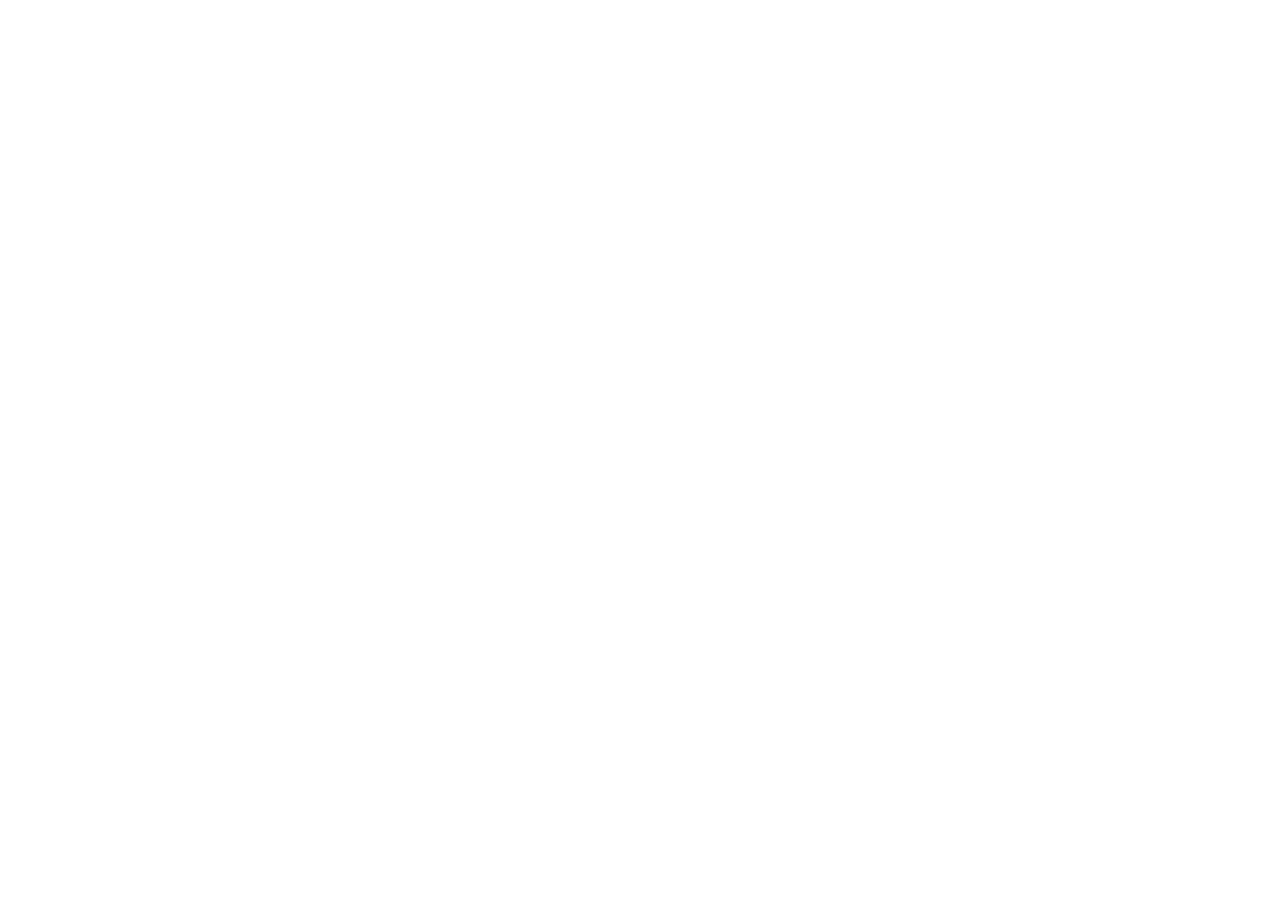
==== BU-Hacks-Project/website/pageslider/index.html @ 0ba7f11e "added page slider" ====
<!DOCTYPE html>
<html>
<head>

	<!-- CSS -->
	<!-- load bootstrap (bootswatch version) -->
	<link rel="stylesheet" href="//netdna.bootstrapcdn.com/bootswatch/3.1.1/readable/bootstrap.min.css">
	<link rel="stylesheet" href="style.css">
	
	<!-- JS -->
	<!-- load angular, ngRoute, ngAnimate -->
	<script src="http://code.angularjs.org/1.2.13/angular.js"></script>
	<script src="http://ajax.googleapis.com/ajax/libs/angularjs/1.2.13/angular-route.js"></script>
	<script src="http://ajax.googleapis.com/ajax/libs/angularjs/1.2.13/angular-animate.js"></script>
	<script src="app.js"></script>

</head>

<!-- apply our angular app -->
<body ng-app="animateApp">

    <!-- inject our views using ng-view -->
	<!-- each angular controller applies a different class here -->
	<div class="page {{ pageClass }}" ng-view></div>
		
    <div id="1">
        
    </div>
		
</body>
</html>
---- BU-Hacks-Project/website/pageslider/style.css ----
/* BASE STYLES
============================================================================= */
html         { overflow-y:hidden; }
.page        { 
	bottom:0; 
	padding-top:200px;
	position:absolute; 
	text-align:center;
	top:0;  
	width:100%; 
}

.page h1 	{ font-size:60px; }
.page a     { margin-top:50px; }
#1      { color:#333; position:absolute; text-align:center; top:50px; width:100%; }

/* PAGES
============================================================================= */
.page-0	{ background:#00D0BC; color:#00907c; }
.page-1 	{ background:#E59400; color:#a55400; }
.page-2 	{ background:#ffa6bb; color:#9e0000; }
.page-3	{ background:#00D0BC; color:#00907c; }
.page-4 	{ background:#E59400; color:#a55400; }
.page-5 	{ background:#ffa6bb; color:#9e0000; }
.page-6	{ background:#00D0BC; color:#00907c; }

/* ANIMATIONS
============================================================================= */

.page.ng-leave 	{ z-index:9999; }
.page.ng-enter 	{ z-index:8888; }

/* page specific animations ------------------------ */

/* page-0 -------------------------- */
.page-0.ng-leave         {
    -webkit-animation:slideOutLeft 0.5s both ease-in;
	-moz-animation:slideOutLeft 0.5s both ease-in;
	animation:slideOutLeft 0.5s both ease-in;
}
.page-0.ng-enter 		{  
    -webkit-animation:slideInRight 0.5s both ease-in;
	-moz-animation:slideInRight 0.5s both ease-in;
	animation:slideInRight 0.5s both ease-in;   
}

/* page-1 ------------------------ */
.page-1.ng-leave        {
    -webkit-animation:slideOutLeft 0.5s both ease-in;
	-moz-animation:slideOutLeft 0.5s both ease-in;
	animation:slideOutLeft 0.5s both ease-in;   
}
.page-1.ng-enter 		{  
    -webkit-animation:slideInRight 0.5s both ease-in;
	-moz-animation:slideInRight 0.5s both ease-in;
	animation:slideInRight 0.5s both ease-in;    
}

/* page-2 ---------------------- */
.page-2.ng-leave      {
    -webkit-animation:slideOutLeft 0.5s both ease-in;
	-moz-animation:slideOutLeft 0.5s both ease-in;
	animation:slideOutLeft 0.5s both ease-in;
}
.page-2.ng-enter 		{ 
    -webkit-animation:slideInRight 0.5s both ease-in;
	-moz-animation:slideInRight 0.5s both ease-in;
	animation:slideInRight 0.5s both ease-in;   
}

/* page-3 -------------------------- */
.page-3.ng-leave         {
    -webkit-animation:slideOutLeft 0.5s both ease-in;
	-moz-animation:slideOutLeft 0.5s both ease-in;
	animation:slideOutLeft 0.5s both ease-in;
}
.page-3.ng-enter 		{  
    -webkit-animation:slideInRight 0.5s both ease-in;
	-moz-animation:slideInRight 0.5s both ease-in;
	animation:slideInRight 0.5s both ease-in;   
}

/* page-4 ------------------------ */
.page-4.ng-leave        {
    -webkit-animation:slideOutLeft 0.5s both ease-in;
	-moz-animation:slideOutLeft 0.5s both ease-in;
	animation:slideOutLeft 0.5s both ease-in;   
}
.page-4.ng-enter 		{  
    -webkit-animation:slideInRight 0.5s both ease-in;
	-moz-animation:slideInRight 0.5s both ease-in;
	animation:slideInRight 0.5s both ease-in;    
}

/* page-5 ---------------------- */
.page-5.ng-leave      {
    -webkit-animation:slideOutLeft 0.5s both ease-in;
	-moz-animation:slideOutLeft 0.5s both ease-in;
	animation:slideOutLeft 0.5s both ease-in;
}
.page-5.ng-enter 		{ 
    -webkit-animation:slideInRight 0.5s both ease-in;
	-moz-animation:slideInRight 0.5s both ease-in;
	animation:slideInRight 0.5s both ease-in;   
}

/* page-6 -------------------------- */
.page-6.ng-leave         {
    -webkit-animation:slideOutLeft 0.5s both ease-in;
	-moz-animation:slideOutLeft 0.5s both ease-in;
	animation:slideOutLeft 0.5s both ease-in;
}
.page-6.ng-enter 		{  
    -webkit-animation:slideInRight 0.5s both ease-in;
	-moz-animation:slideInRight 0.5s both ease-in;
	animation:slideInRight 0.5s both ease-in;   
}

/* rotate and fall */
@-webkit-keyframes rotateFall {
	0% { -webkit-transform: rotateZ(0deg); }
	20% { -webkit-transform: rotateZ(10deg); -webkit-animation-timing-function: ease-out; }
	40% { -webkit-transform: rotateZ(17deg); }
	60% { -webkit-transform: rotateZ(16deg); }
	100% { -webkit-transform: translateY(100%) rotateZ(17deg); }
}
@-moz-keyframes rotateFall {
	0% { -moz-transform: rotateZ(0deg); }
	20% { -moz-transform: rotateZ(10deg); -moz-animation-timing-function: ease-out; }
	40% { -moz-transform: rotateZ(17deg); }
	60% { -moz-transform: rotateZ(16deg); }
	100% { -moz-transform: translateY(100%) rotateZ(17deg); }
}
@keyframes rotateFall {
	0% { transform: rotateZ(0deg); }
	20% { transform: rotateZ(10deg); animation-timing-function: ease-out; }
	40% { transform: rotateZ(17deg); }
	60% { transform: rotateZ(16deg); }
	100% { transform: translateY(100%) rotateZ(17deg); }
}

/* scale up */
@keyframes scaleUp {
	from 		{ opacity: 0.3; transform: scale(0.8); }
}
@-moz-keyframes scaleUp {
	from 		{ opacity: 0.3; -moz-transform: scale(0.8); }
}
@-webkit-keyframes scaleUp {
	from 		{ opacity: 0.3; -webkit-transform: scale(0.8); }
}

/* slide in from the right */
@keyframes slideInRight {
	from 	{ transform:translateX(100%); }
	to 		{ transform: translateX(0); }
}
@-moz-keyframes slideInRight {
	from 	{ -moz-transform:translateX(100%); }
	to 		{ -moz-transform: translateX(0); }
}
@-webkit-keyframes slideInRight {
	from 	{ -webkit-transform:translateX(100%); }
	to 		{ -webkit-transform: translateX(0); }
}

/* slide in from the bottom */
@keyframes slideInUp {
	from 	{ transform:translateY(100%); }
	to 		{ transform: translateY(0); }
}
@-moz-keyframes slideInUp {
	from 	{ -moz-transform:translateY(100%); }
	to 		{ -moz-transform: translateY(0); }
}
@-webkit-keyframes slideInUp {
	from 	{ -webkit-transform:translateY(100%); }
	to 		{ -webkit-transform: translateY(0); }
}

/* slide in from the bottom */
@keyframes slideOutLeft {
	to 		{ transform: translateX(-100%); }
}
@-moz-keyframes slideOutLeft {	
	to 		{ -moz-transform: translateX(-100%); }
}
@-webkit-keyframes slideOutLeft {
	to 		{ -webkit-transform: translateX(-100%); }
}

/* rotate out newspaper */
@-webkit-keyframes rotateOutNewspaper {
	to { -webkit-transform: translateZ(-3000px) rotateZ(360deg); opacity: 0; }
}
@-moz-keyframes rotateOutNewspaper {
	to { -moz-transform: translateZ(-3000px) rotateZ(360deg); opacity: 0; }
}
@keyframes rotateOutNewspaper {
	to { transform: translateZ(-3000px) rotateZ(360deg); opacity: 0; }
}
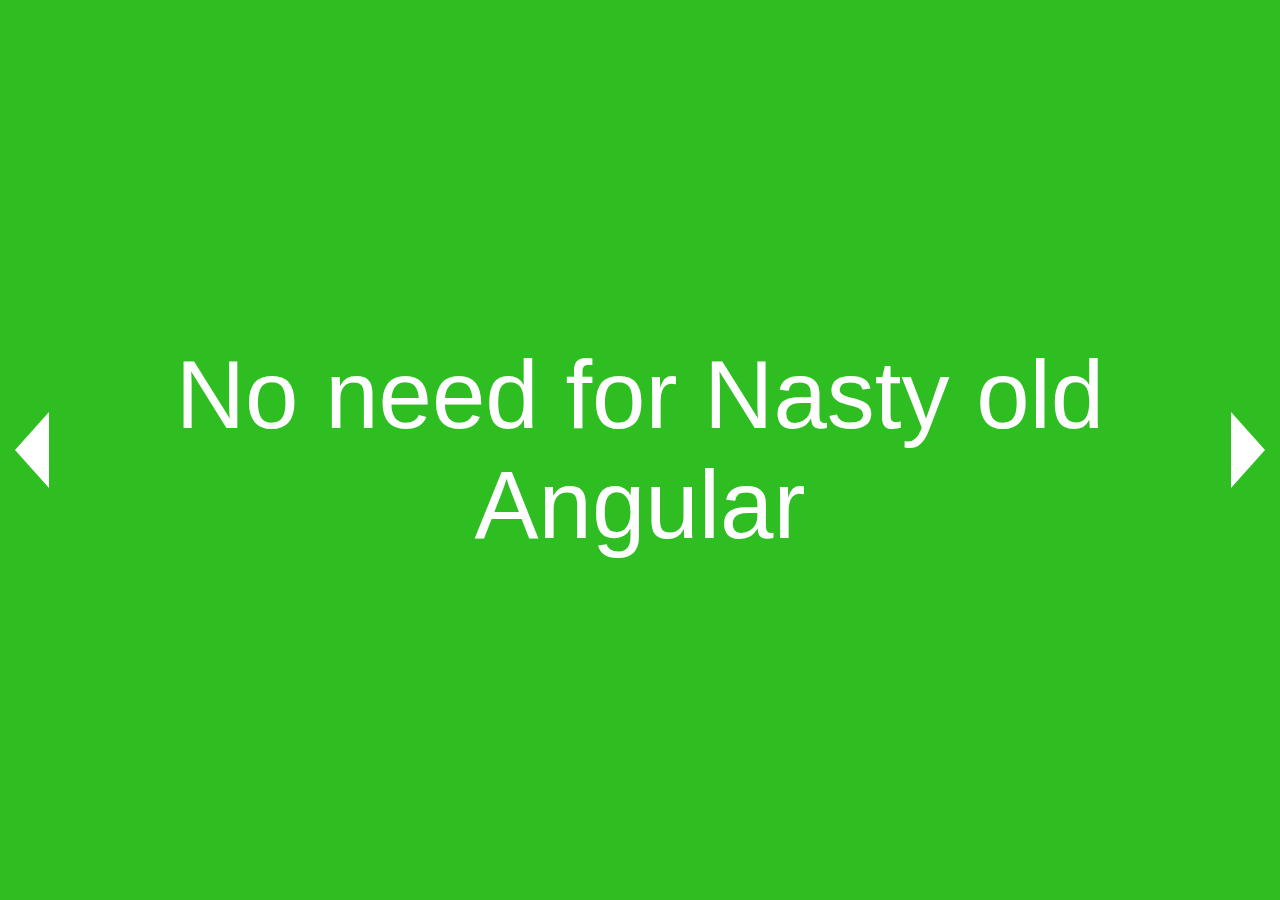
==== commit b15226c7: "Removed angular dependency" ====
--- a/BU-Hacks-Project/website/pageslider/index.html
+++ b/BU-Hacks-Project/website/pageslider/index.html
@@ -1,31 +1,159 @@
 <!DOCTYPE html>
-<html>
+
 <head>
+	<meta http-equiv="Content-Type" content="text/html; charset=utf-8" />
+	<title>fullPage.js - Pure Javascript version</title>
+	<meta name="Resource-type" content="Document" />
 
-	<!-- CSS -->
-	<!-- load bootstrap (bootswatch version) -->
-	<link rel="stylesheet" href="//netdna.bootstrapcdn.com/bootswatch/3.1.1/readable/bootstrap.min.css">
-	<link rel="stylesheet" href="style.css">
-	
-	<!-- JS -->
-	<!-- load angular, ngRoute, ngAnimate -->
-	<script src="http://code.angularjs.org/1.2.13/angular.js"></script>
-	<script src="http://ajax.googleapis.com/ajax/libs/angularjs/1.2.13/angular-route.js"></script>
-	<script src="http://ajax.googleapis.com/ajax/libs/angularjs/1.2.13/angular-animate.js"></script>
-	<script src="app.js"></script>
 
+	<link rel="stylesheet" type="text/css" href="javascript.fullPage.css" />
+
+	<style>
+		/* Reset CSS
+		 * --------------------------------------- */
+		body,div,dl,dt,dd,ul,ol,li,h1,h2,h3,h4,h5,h6,pre,
+		form,fieldset,input,textarea,p,blockquote,th,td {
+		    padding: 0;
+		    margin: 0;
+		}
+		a{
+			text-decoration:none;
+		}
+		table {
+		    border-spacing: 0;
+		}
+		fieldset,img {
+		    border: 0;
+		}
+		address,caption,cite,code,dfn,em,strong,th,var {
+		    font-weight: normal;
+		    font-style: normal;
+		}
+		strong{
+			font-weight: bold;
+		}
+		ol,ul {
+		    list-style: none;
+		    margin:0;
+		    padding:0;
+		}
+		caption,th {
+		    text-align: left;
+
+		}
+		h1,h2,h3,h4,h5,h6 {
+		    font-weight: normal;
+		    font-size: 100%;
+		    margin:0;
+		    padding:0;
+		    color:#444;
+		}
+		q:before,q:after {
+		    content:'';
+		}
+		abbr,acronym { border: 0;
+		}
+
+
+		/* Custom CSS
+		 * --------------------------------------- */
+		body{
+			font-family: arial,helvetica;
+			color: #F2F2F2;
+		}
+		h1{
+			font-size: 6em;
+		}
+		p{
+			font-size: 2em;
+		}
+		.content{
+			position: relative;
+			top: 50%;
+			transform: translateY(-50%);
+			text-align: center;
+		}
+
+		/* Section 1
+		 * --------------------------------------- */
+		#section0{
+			background-color: #BFDA00;
+		}
+		#section0 h1{
+			color: #444;
+		}
+		#section0 p{
+			color: #333;
+			opacity: 0.4;
+		}
+
+
+		/* Section 2
+		 * --------------------------------------- */
+		#section1{
+			background-color: #2EBE21;
+		}
+		#section1 h1{
+			color: #fff;
+		}
+		#section1 p{
+			opacity: 0.8;
+		}
+
+
+		/* Section 3
+		 * --------------------------------------- */
+		#section2{
+			background-color: #2C3E50;
+		}
+		#section2 h1{
+			color: #F2F2F2;
+		}
+		#section2 p{
+			opacity: 0.6;
+		}
+	</style>
 </head>
+<body>
 
-<!-- apply our angular app -->
-<body ng-app="animateApp">
 
-    <!-- inject our views using ng-view -->
-	<!-- each angular controller applies a different class here -->
-	<div class="page {{ pageClass }}" ng-view></div>
-		
-    <div id="1">
-        
-    </div>
-		
+<div id="fullpage">
+	<div class="section" id="section1">
+		<div class="slide" id="slide1">
+			<div class="content">
+				<h1>No need for Nasty old Angular</h1>
+				<p>
+					
+				</p>
+			</div>
+		</div>
+		<div class="slide" id="slide2">
+			<div class="content">
+				<h1>Slides too!</h1>
+			</div>
+		</div>
+		<div class="slide" id="slide2">
+			<div class="content">
+				<h1>More slides!</h1>
+			</div>
+		</div>
+		<div class="slide" id="slide3">
+			<div class="content">
+				<h1>Three!</h1>
+			</div>
+		</div>
+	</div>
+</div>
+
+<script type="text/javascript" src="javascript.fullPage.js"></script>
+<script type="text/javascript">
+	fullpage.initialize('#fullpage', {
+		anchors: [''],
+		menu: '#menu',
+		css3:true
+	});
+
+</script>
+
 </body>
 </html>
--- a/BU-Hacks-Project/website/pageslider/javascript.fullPage.css
+++ b/BU-Hacks-Project/website/pageslider/javascript.fullPage.css
@@ -0,0 +1,193 @@
+
+html, body {
+    margin: 0;
+    padding: 0;
+    overflow:hidden;
+
+    /*Avoid flicker on slides transitions for mobile phones #336 */
+    -webkit-tap-highlight-color: rgba(0,0,0,0);
+}
+#superContainer {
+    height: 100%;
+    position: relative;
+
+    /* Touch detection for Windows 8 */
+    -ms-touch-action: none;
+
+    /* IE 11 on Windows Phone 8.1*/
+    touch-action: none;
+}
+.fp-section {
+    position: relative;
+    -webkit-box-sizing: border-box; /* Safari<=5 Android<=3 */
+    -moz-box-sizing: border-box; /* <=28 */
+    box-sizing: border-box;
+    height:100%;
+}
+.fp-slide {
+    float: left;
+}
+.fp-slide, .fp-slidesContainer {
+    height: 100%;
+    display: block;
+}
+.fp-slides {
+    z-index:1;
+    height: 100%;
+    overflow: hidden;
+    position: relative;
+    -webkit-transition: all 0.3s ease-out; /* Safari<=6 Android<=4.3 */
+    transition: all 0.3s ease-out;
+}
+.fp-section.fp-table, .fp-slide.fp-table {
+    display: table;
+    table-layout:fixed;
+    width: 100%;
+    height:100%;
+}
+.fp-tableCell {
+    display: table-cell;
+    vertical-align: middle;
+    width: 100%;
+    height: 100%;
+}
+.fp-slidesContainer {
+    float: left;
+    position: relative;
+}
+.fp-controlArrow {
+    position: absolute;
+    z-index: 4;
+    top: 50%;
+    cursor: pointer;
+    width: 0;
+    height: 0;
+    border-style: solid;
+    margin-top: -38px;
+}
+.fp-controlArrow.fp-prev {
+    left: 15px;
+    width: 0;
+    border-width: 38.5px 34px 38.5px 0;
+    border-color: transparent #fff transparent transparent;
+}
+.fp-controlArrow.fp-next {
+    right: 15px;
+    border-width: 38.5px 0 38.5px 34px;
+    border-color: transparent transparent transparent #fff;
+}
+.fp-scrollable {
+    overflow: scroll;
+
+}
+.fp-notransition {
+    -webkit-transition: none !important;
+    transition: none !important;
+}
+#fp-nav {
+    position: fixed;
+    z-index: 100;
+    margin-top: -32px;
+    top: 50%;
+    opacity: 1;
+}
+#fp-nav.right {
+    right: 17px;
+}
+#fp-nav.left {
+    left: 17px;
+}
+.fp-slidesNav{
+    position: absolute;
+    z-index: 4;
+    left: 50%;
+    opacity: 1;
+}
+.fp-slidesNav.bottom {
+    bottom: 17px;
+}
+.fp-slidesNav.top {
+    top: 17px;
+}
+#fp-nav ul,
+.fp-slidesNav ul {
+  margin: 0;
+  padding: 0;
+}
+#fp-nav ul li,
+.fp-slidesNav ul li {
+    display: block;
+    width: 14px;
+    height: 13px;
+    margin: 7px;
+    position:relative;
+}
+.fp-slidesNav ul li {
+    display: inline-block;
+}
+#fp-nav ul li a,
+.fp-slidesNav ul li a {
+    display: block;
+    position: relative;
+    z-index: 1;
+    width: 100%;
+    height: 100%;
+    cursor: pointer;
+    text-decoration: none;
+}
+#fp-nav ul li a.active span,
+.fp-slidesNav ul li a.active span,
+#fp-nav ul li:hover a.active span,
+.fp-slidesNav ul li:hover a.active span{
+    height: 12px;
+    width: 12px;
+    margin: -6px 0 0 -6px;
+    border-radius: 100%;
+}
+#fp-nav ul li a span,
+.fp-slidesNav ul li a span {
+    border-radius: 50%;
+    position: absolute;
+    z-index: 1;
+    height: 4px;
+    width: 4px;
+    border: 0;
+    background: #333;
+    left: 50%;
+    top: 50%;
+    margin: -2px 0 0 -2px;
+    -webkit-transition: all 0.1s ease-in-out;
+    -moz-transition: all 0.1s ease-in-out;
+    -o-transition: all 0.1s ease-in-out;
+    transition: all 0.1s ease-in-out;
+}
+#fp-nav ul li .fp-tooltip {
+    position: absolute;
+    top: -2px;
+    color: #fff;
+    font-size: 14px;
+    font-family: arial, helvetica, sans-serif;
+    white-space: nowrap;
+    max-width: 220px;
+    overflow: hidden;
+    display: block;
+    opacity: 0;
+    width: 0;
+}
+#fp-nav ul li:hover .fp-tooltip,
+#fp-nav.fp-show-active a.active + .fp-tooltip{
+    -webkit-transition: opacity 0.2s ease-in;
+    transition: opacity 0.2s ease-in;
+    width: auto;
+    opacity: 1;
+}
+#fp-nav ul li .fp-tooltip.right {
+    right: 20px;
+}
+#fp-nav ul li .fp-tooltip.left {
+    left: 20px;
+}
+
+/**
+ * Based on fullpage.js (Alpha) by Alvaro Trigo. 
+ */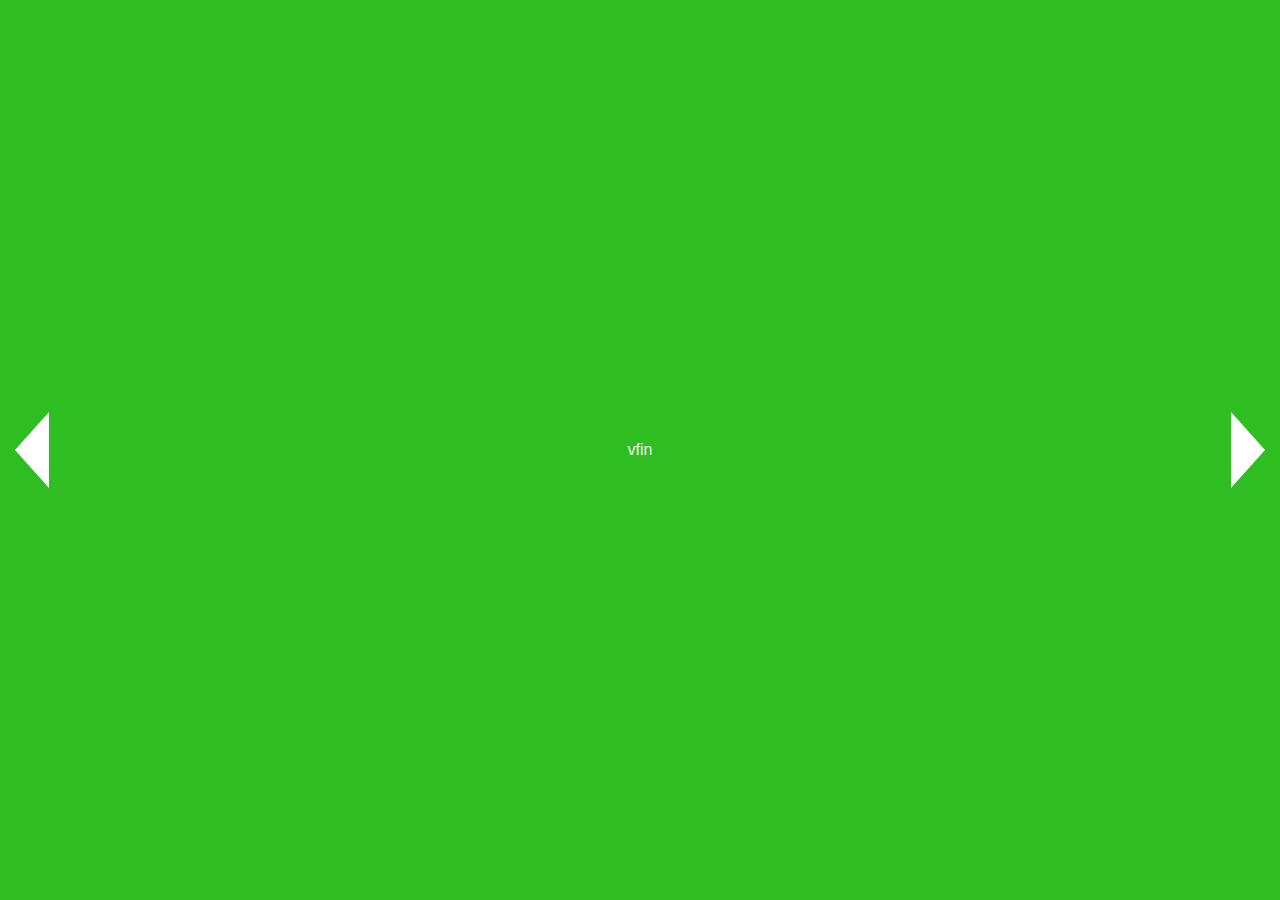
==== commit 9b24bad0: "pageslider" ====
--- a/BU-Hacks-Project/website/pageslider/index.html
+++ b/BU-Hacks-Project/website/pageslider/index.html
@@ -5,9 +5,16 @@
 	<title>fullPage.js - Pure Javascript version</title>
 	<meta name="Resource-type" content="Document" />
 
-
+<meta charset="utf-8">
+    <meta content="initial-scale=1, minimum-scale=1, width=device-width" name="viewport">
+    <title>MAKE BU Voice Recorder</title>
+    <link href="//fonts.googleapis.com/css?family=Open+Sans:300,400,600,700&amp;subset=latin" rel=
+    "stylesheet">
+    <link rel="icon" type="img/png" href="img/phone.png">
+	<link rel="stylesheet" type="text/css" href="main.css"/>
 	<link rel="stylesheet" type="text/css" href="javascript.fullPage.css" />
-
+	<link rel="stylesheet" href="css/style.css" type="text/css">
+    
 	<style>
 		/* Reset CSS
 		 * --------------------------------------- */
@@ -119,25 +126,87 @@
 
 <div id="fullpage">
 	<div class="section" id="section1">
+	<div class="slide" id="slide0">
+			<div class="content">
+			vfin
+
+			</div>
+		</div>
 		<div class="slide" id="slide1">
 			<div class="content">
-				<h1>No need for Nasty old Angular</h1>
-				<p>
-					
-				</p>
+				<h1>Slides too!</h1>
 			</div>
 		</div>
 		<div class="slide" id="slide2">
 			<div class="content">
+				<div id="main">
+      <div class="compact marquee">
+        <div id="info">
+          <p id="info_start">
+            Click to start
+          </p>
+          <p id="info_speak_now" style="display:none">
+            Recording...
+          </p>
+          <p id="info_no_speech" style="display:none">
+            Error with chrome.
+          </p>
+          <p id="info_no_microphone" style="display:none">
+            Error with chrome.
+          </p>
+          <p id="info_allow" style="display:none">
+            Click allow above
+          </p>
+          <p id="info_denied" style="display:none">
+            Permission denied...
+          </p>
+          <p id="info_blocked" style="display:none">
+            Permission blocked by chrome settings.
+          </p>
+          <p id="info_upgrade" style="display:none">
+            Try using google chrome.
+          </p>
+        </div>
+        <div id="div_start">
+          <button id="start_button" onclick="startButton(event)"><img alt="Start" id="start_img"
+          src="img/phone.png"></button>
+        </div>
+        
+         <video autoplay></video>
+         
+         <script language='JavaScript'>
+        document.getElementById('capture').onclick = function() {
+         var video = document.querySelector('video');
+         var canvas = document.getElementById('canvas');
+         }
+         </script>
+         <script src="webcam.js"></script>
+         
+        <div id="results" style="overflow-x: hidden; border:none;">
+          <span class="final" id="final_span"></span> <span class="interim" id=
+          "interim_span"></span>
+        </div>
+
+        <div class="compact marquee" id="div_language">
+          <select id="select_language" onchange="updateCountry()">
+            </select>&nbsp;&nbsp; <select id="select_dialect"></select>
+        </div>
+        <div id="speech_rating"> </div>	
+      </div>
+    </div>
+			</div>
+		</div>
+		<div class="slide" id="slide3">
+			<div class="content">
 				<h1>Slides too!</h1>
 			</div>
 		</div>
-		<div class="slide" id="slide2">
+		<div class="slide" id="slide4">
 			<div class="content">
 				<h1>More slides!</h1>
 			</div>
 		</div>
-		<div class="slide" id="slide3">
+		<div class="slide" id="slide5">
 			<div class="content">
 				<h1>Three!</h1>
 			</div>
@@ -155,5 +224,9 @@
 
 </script>
 
+<script src="https://ajax.googleapis.com/ajax/libs/jquery/2.1.3/jquery.min.js"></script>
+<script type="text/javascript" src="SemantriaJavaScriptSDK.js"></script>
+<script type="text/javascript" src="semantria.js"></script>
+<script src="main.js"></script>
 </body>
 </html>
